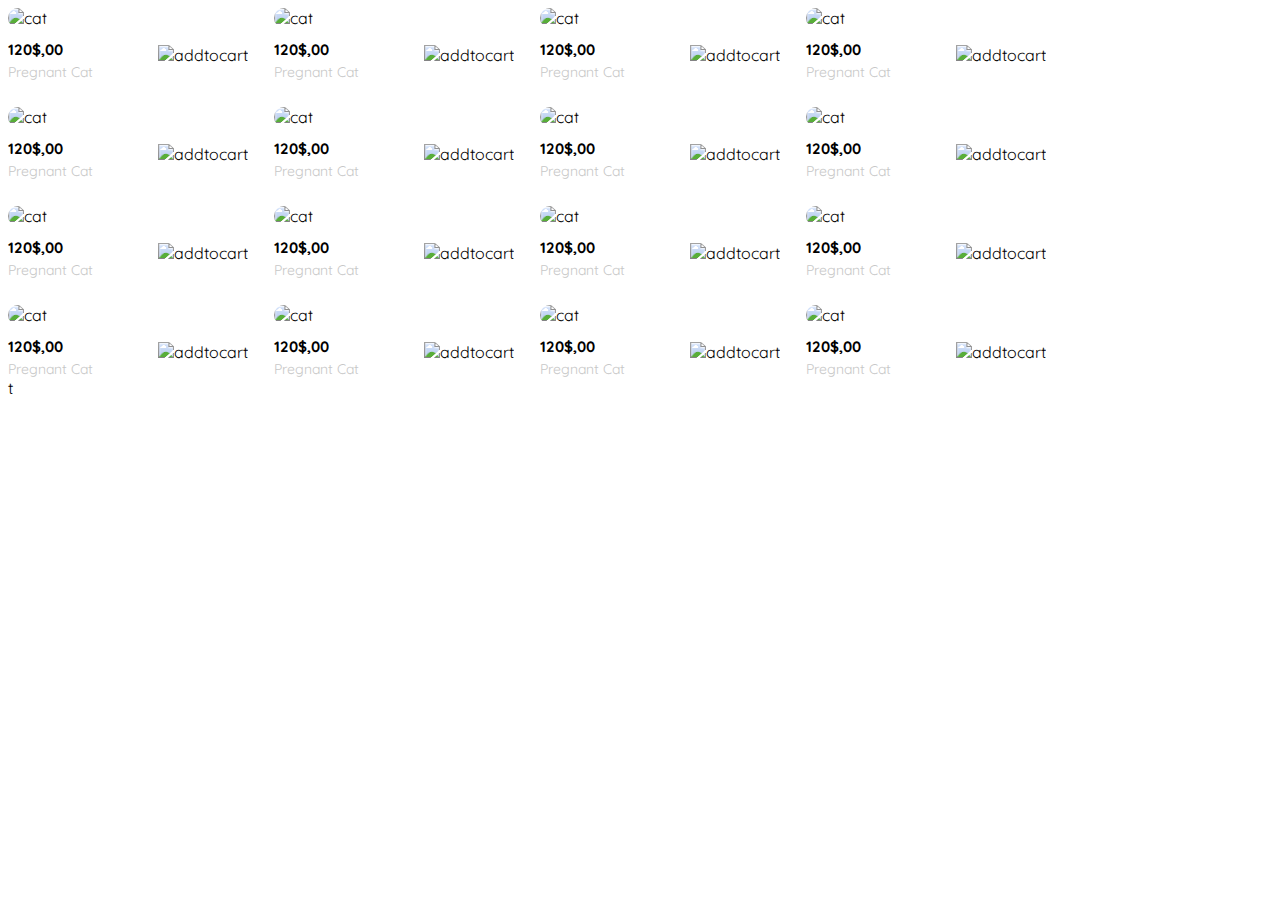
==== inicio.html @ d952fc48 "Integracion del Index con el Navbar, style.css" ====
<!DOCTYPE html>
<html lang="en">
<head>
    <link rel="preconnect" href="https://fonts.googleapis.com">
    <link rel="preconnect" href="https://fonts.gstatic.com" crossorigin>
    <link href="https://fonts.googleapis.com/css2?family=Quicksand:wght@500;700&display=swap" rel="stylesheet">
    <meta charset="UTF-8">
    <meta http-equiv="X-UA-Compatible" content="IE=edge">
    <meta name="viewport" content="width=device-width, initial-scale=1.0">
    <title>Document</title>
    <style>
        :root {
            --very-light-pink: #c7c7c7;
            --text-input-field: #f7f7f7;
            --hospital-green: #ACD9B2;            
            --white: #FFFFFF            ;
            --black: #000000;
            --sm: 14px;
            --md: 15px;
            --lg: 18px;
        }
        body{            
        font-family: 'Quicksand', sans-serif;
        }
        .product-card-img{
            width: 100%;
            height: 240px;
            border-radius: 20px;
            object-fit: cover;
        }
        .product-card{
            width: 240px;
            
        }
        .cards-container{
            display: grid;
            grid-template-columns: repeat(auto-fill,240px);
            gap: 26px;           
            place-items: center;
        }
        .product-info{
            display: flex;
            justify-content: space-between;
            align-items: center;
        }      
        .product-info figure{
            margin: 0;
        }  
        @media (max-width: 640px)
        {
            .cards-container{
                grid-template-columns: repeat(auto-fill, 140px);
              
            } 
            .product-card{
                width: 140px;            
            }
            .product-card-img{
            width: 140px;
            height: 140px;
           
            }
        }      
        .product-info div p:nth-child(1){
           font-weight: bold;
           font-size: var(--md); 
           margin-bottom: 4px;
           margin-top: 12px;

        }
        .product-info div p:nth-child(2){
            color: var(--very-light-pink);
           font-size: var(--sm); 
           margin-bottom: 0px;
           margin-top: 0px;
        }
        
    </style>
</head>
<body>
    <section class="main-container">
        <div class="cards-container">
            <div class="product-card">
                <img class="product-card-img" src="https://static.onecms.io/wp-content/uploads/sites/47/2020/08/13/pregnant-cat-1165219581-2000.jpg" alt="cat">
                <div class="product-info">
                    <div>
                        <p>120$,00</p>
                        <p>Pregnant Cat</p>  
                    </div>
                    <figure>
                        <img src="./icons/bt_add_to_cart.svg" alt="addtocart">
                    </figure>
                </div>
            </div>
            <div class="product-card">
                <img class="product-card-img" src="https://static.onecms.io/wp-content/uploads/sites/47/2020/08/13/pregnant-cat-1165219581-2000.jpg" alt="cat">
                <div class="product-info">
                    <div>
                        <p>120$,00</p>
                        <p>Pregnant Cat</p>  
                    </div>
                    <figure>
                        <img src="./icons/bt_add_to_cart.svg" alt="addtocart">
                    </figure>
                </div>
            </div>
            <div class="product-card">
                <img class="product-card-img" src="https://static.onecms.io/wp-content/uploads/sites/47/2020/08/13/pregnant-cat-1165219581-2000.jpg" alt="cat">
                <div class="product-info">
                    <div>
                        <p>120$,00</p>
                        <p>Pregnant Cat</p>  
                    </div>
                    <figure>
                        <img src="./icons/bt_add_to_cart.svg" alt="addtocart">
                    </figure>
                </div>
            </div>
            <div class="product-card">
                <img class="product-card-img" src="https://static.onecms.io/wp-content/uploads/sites/47/2020/08/13/pregnant-cat-1165219581-2000.jpg" alt="cat">
                <div class="product-info">
                    <div>
                        <p>120$,00</p>
                        <p>Pregnant Cat</p>  
                    </div>
                    <figure>
                        <img src="./icons/bt_add_to_cart.svg" alt="addtocart">
                    </figure>
                </div>
            </div>
            <div class="product-card">
                <img class="product-card-img" src="https://static.onecms.io/wp-content/uploads/sites/47/2020/08/13/pregnant-cat-1165219581-2000.jpg" alt="cat">
                <div class="product-info">
                    <div>
                        <p>120$,00</p>
                        <p>Pregnant Cat</p>  
                    </div>
                    <figure>
                        <img src="./icons/bt_add_to_cart.svg" alt="addtocart">
                    </figure>
                </div>
            </div>
            <div class="product-card">
                <img class="product-card-img" src="https://static.onecms.io/wp-content/uploads/sites/47/2020/08/13/pregnant-cat-1165219581-2000.jpg" alt="cat">
                <div class="product-info">
                    <div>
                        <p>120$,00</p>
                        <p>Pregnant Cat</p>  
                    </div>
                    <figure>
                        <img src="./icons/bt_add_to_cart.svg" alt="addtocart">
                    </figure>
                </div>
            </div>
            <div class="product-card">
                <img class="product-card-img" src="https://static.onecms.io/wp-content/uploads/sites/47/2020/08/13/pregnant-cat-1165219581-2000.jpg" alt="cat">
                <div class="product-info">
                    <div>
                        <p>120$,00</p>
                        <p>Pregnant Cat</p>  
                    </div>
                    <figure>
                        <img src="./icons/bt_add_to_cart.svg" alt="addtocart">
                    </figure>
                </div>
            </div>
            <div class="product-card">
                <img class="product-card-img" src="https://static.onecms.io/wp-content/uploads/sites/47/2020/08/13/pregnant-cat-1165219581-2000.jpg" alt="cat">
                <div class="product-info">
                    <div>
                        <p>120$,00</p>
                        <p>Pregnant Cat</p>  
                    </div>
                    <figure>
                        <img src="./icons/bt_add_to_cart.svg" alt="addtocart">
                    </figure>
                </div>
            </div>
            <div class="product-card">
                <img class="product-card-img" src="https://static.onecms.io/wp-content/uploads/sites/47/2020/08/13/pregnant-cat-1165219581-2000.jpg" alt="cat">
                <div class="product-info">
                    <div>
                        <p>120$,00</p>
                        <p>Pregnant Cat</p>  
                    </div>
                    <figure>
                        <img src="./icons/bt_add_to_cart.svg" alt="addtocart">
                    </figure>
                </div>
            </div>
            <div class="product-card">
                <img class="product-card-img" src="https://static.onecms.io/wp-content/uploads/sites/47/2020/08/13/pregnant-cat-1165219581-2000.jpg" alt="cat">
                <div class="product-info">
                    <div>
                        <p>120$,00</p>
                        <p>Pregnant Cat</p>  
                    </div>
                    <figure>
                        <img src="./icons/bt_add_to_cart.svg" alt="addtocart">
                    </figure>
                </div>
            </div>
            <div class="product-card">
                <img class="product-card-img" src="https://static.onecms.io/wp-content/uploads/sites/47/2020/08/13/pregnant-cat-1165219581-2000.jpg" alt="cat">
                <div class="product-info">
                    <div>
                        <p>120$,00</p>
                        <p>Pregnant Cat</p>  
                    </div>
                    <figure>
                        <img src="./icons/bt_add_to_cart.svg" alt="addtocart">
                    </figure>
                </div>
            </div>
            <div class="product-card">
                <img class="product-card-img" src="https://static.onecms.io/wp-content/uploads/sites/47/2020/08/13/pregnant-cat-1165219581-2000.jpg" alt="cat">
                <div class="product-info">
                    <div>
                        <p>120$,00</p>
                        <p>Pregnant Cat</p>  
                    </div>
                    <figure>
                        <img src="./icons/bt_add_to_cart.svg" alt="addtocart">
                    </figure>
                </div>
            </div>
            <div class="product-card">
                <img class="product-card-img" src="https://static.onecms.io/wp-content/uploads/sites/47/2020/08/13/pregnant-cat-1165219581-2000.jpg" alt="cat">
                <div class="product-info">
                    <div>
                        <p>120$,00</p>
                        <p>Pregnant Cat</p>  
                    </div>
                    <figure>
                        <img src="./icons/bt_add_to_cart.svg" alt="addtocart">
                    </figure>
                </div>
            </div>
            <div class="product-card">
                <img class="product-card-img" src="https://static.onecms.io/wp-content/uploads/sites/47/2020/08/13/pregnant-cat-1165219581-2000.jpg" alt="cat">
                <div class="product-info">
                    <div>
                        <p>120$,00</p>
                        <p>Pregnant Cat</p>  
                    </div>
                    <figure>
                        <img src="./icons/bt_add_to_cart.svg" alt="addtocart">
                    </figure>
                </div>
            </div>
            <div class="product-card">
                <img class="product-card-img" src="https://static.onecms.io/wp-content/uploads/sites/47/2020/08/13/pregnant-cat-1165219581-2000.jpg" alt="cat">
                <div class="product-info">
                    <div>
                        <p>120$,00</p>
                        <p>Pregnant Cat</p>  
                    </div>
                    <figure>
                        <img src="./icons/bt_add_to_cart.svg" alt="addtocart">
                    </figure>
                </div>
            </div>
            <div class="product-card">
                <img class="product-card-img" src="https://static.onecms.io/wp-content/uploads/sites/47/2020/08/13/pregnant-cat-1165219581-2000.jpg" alt="cat">
                <div class="product-info">
                    <div>
                        <p>120$,00</p>
                        <p>Pregnant Cat</p>  
                    </div>
                    <figure>
                        <img src="./icons/bt_add_to_cart.svg" alt="addtocart">
                    </figure>
                </div>
            </div>

            
        </div>
    </section>t
    
</body>
</html>
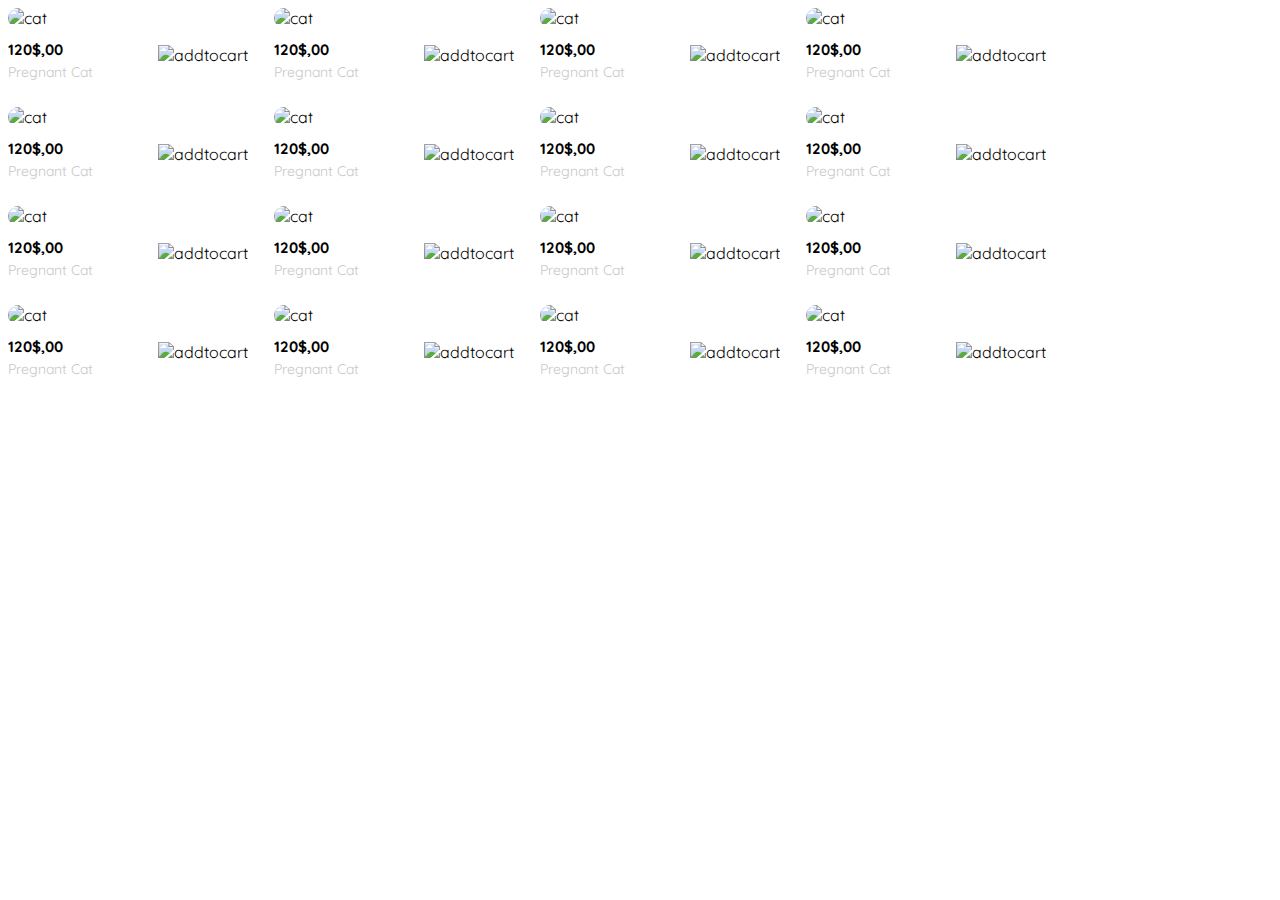
==== commit 789893ef: "creacion de html desde javascript, array de productos" ====
--- a/inicio.html
+++ b/inicio.html
@@ -275,7 +275,7 @@
 
             
         </div>
-    </section>t
+    </section>
     
 </body>
 </html>